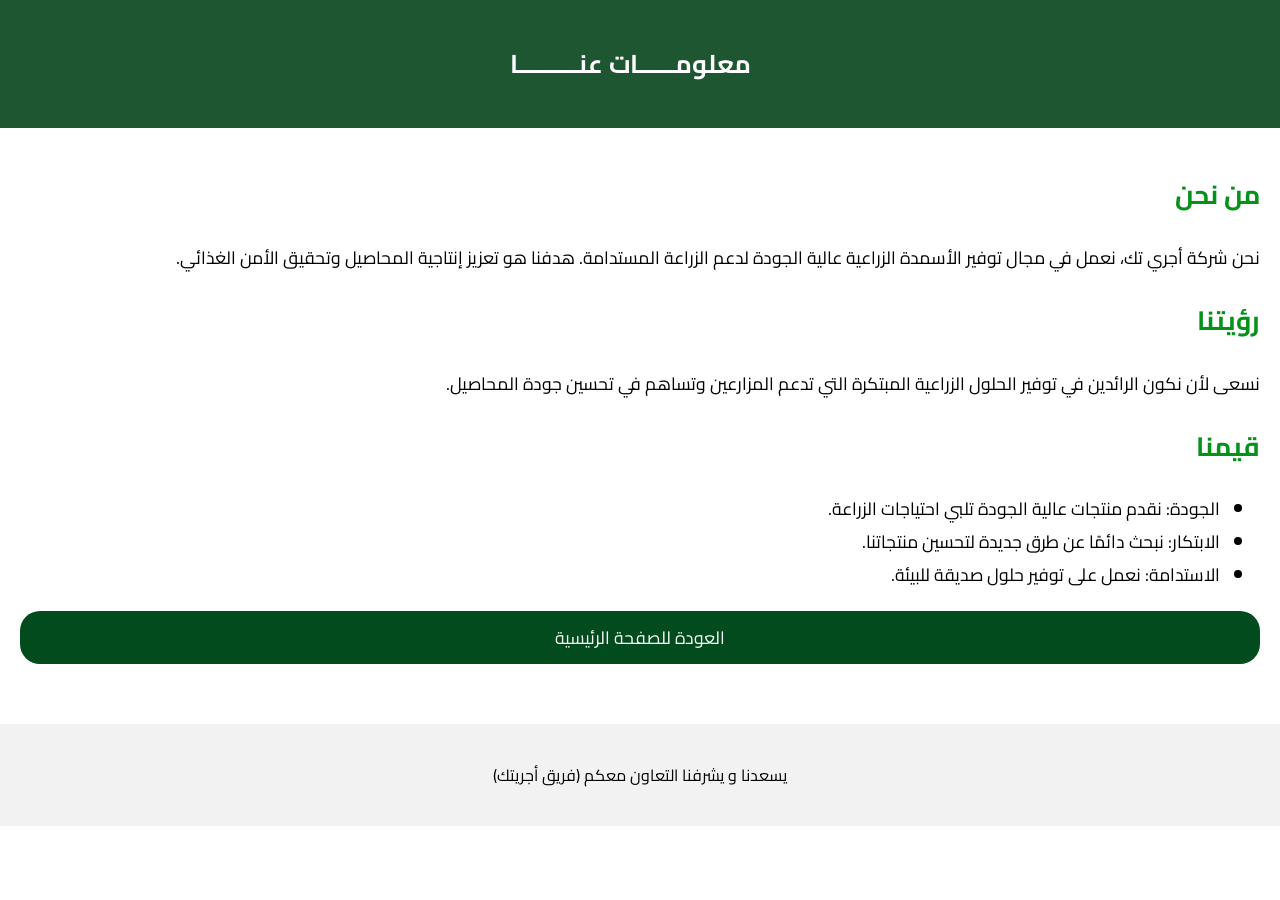
==== about.html @ 6ced7991 "Add files via upload" ====
<!DOCTYPE html>
<html lang="ar">
<head>
    <meta charset="UTF-8">
    <meta name="viewport" content="width=device-width, initial-scale=1.0">
    <link rel="stylesheet" href="styles.css"> <!-- رابط لملف CSS الخاص بك -->
    <link href="https://fonts.googleapis.com/css2?family=Cairo:wght@400;700&display=swap" rel="stylesheet"> <!-- استيراد الخط من Google Fonts -->
    <title>معلومات عنا - أجري تك</title>
    <style>
        /* إضافة نمط لجعل العنوان في المنتصف واستخدام خط Cairo */
        header {
            text-align: center; /* مراكزة العنوان */
            padding: 20px; /* إضافة حشوة */
        }

        h1 {
            font-family: 'Cairo', sans-serif; /* تعيين الخط */
        }

        /* تنسيق زر العودة للصفحة الرئيسية */
        .back-button {
            display: block;
            margin: 20px auto; /* وضع الزر في المنتصف */
            padding: 10px 20px;
            background-color: #014b1d; /* لون الزر */
            color: white; /* لون النص */
            text-decoration: none; /* إزالة الخط السفلي */
            border-radius: 20px; /* زوايا دائرية */
            text-align: center; /* توسيط النص */
        }

        .back-button:hover {
            background-color: #45a049; /* تأثير عند التمرير */
        }
        
    </style>
</head>
<body>
    <header>
        <h1>معلومــــــات عنــــــــــا</h1>
    </header>

    <main>
        <section>
            <h2>من نحن</h2>
            <p>نحن شركة أجري تك، نعمل في مجال توفير الأسمدة الزراعية عالية الجودة لدعم الزراعة المستدامة. هدفنا هو تعزيز إنتاجية المحاصيل وتحقيق الأمن الغذائي.</p>
        </section>

        <section>
            <h2>رؤيتنا</h2>
            <p>نسعى لأن نكون الرائدين في توفير الحلول الزراعية المبتكرة التي تدعم المزارعين وتساهم في تحسين جودة المحاصيل.</p>
        </section>

        <section>
            <h2>قيمنا</h2>
            <ul>
                <li>الجودة: نقدم منتجات عالية الجودة تلبي احتياجات الزراعة.</li>
                <li>الابتكار: نبحث دائمًا عن طرق جديدة لتحسين منتجاتنا.</li>
                <li>الاستدامة: نعمل على توفير حلول صديقة للبيئة.</li>
            </ul>
        </section>

        <!-- زر العودة للصفحة الرئيسية -->
        <a href="index.html" class="back-button">العودة للصفحة الرئيسية</a>
    </main>

    <footer>
        <p>يسعدنا و يشرفنا التعاون معكم (فريق أجريتك)</p>
    </footer>
</body>
</html>
---- styles.css ----
body {
    font-family: 'Cairo', sans-serif; /* استخدام الخط الجديد */
    background-color: #ffffff;
    margin: 0;
    padding: 0;
    direction: rtl; /* اتجاه النص من اليمين لليسار */
}

header {
    font-family: 'Cairo', sans-serif; /* استخدام الخط الجديد */
    background-color: #1E5631; /* أخضر داكن مشبع */
    color: #FFFFFF; /* النص باللون الأبيض */
    text-align: right;
    font-size: 0.8em;
    padding: 10px 0;
    padding-right: 20px;
    position: relative;
}

.logo {
    width: 100px; /* حجم الشعار */
    height: 90px; /* نفس العرض والطول */
    position: absolute;
    top: 5px; /* تعديل موضع الشعار */
    left: 2px; /* تعديل موضع الشعار */
    border-radius: 50%; /* لجعل الشعار دائري */
    box-shadow: 0 0 5px 5px rgba(234, 237, 238, 0.8); /* تأثير اللمعان */
    transition: box-shadow 0.3s ease; /* تأثير عند التمرير */
}

.logo:hover {
    box-shadow: 0 0 25px 10px rgb(252, 252, 251); /* زيادة اللمعان عند التمرير */
}

h1 {
    margin: 20px 0 20px; /* تعديل المسافات */
    padding-right: 20px; /* إضافة مسافة بين العنوان والجانب الأيمن */
}

.products {
    display: flex;
    justify-content: center;
    flex-wrap: wrap; /* للسماح بتوزيع المنتجات بشكل أفضل */
    padding: 20px;
}

.product {
    background-color: rgb(241, 177, 0);
    border: 3px solid #017227;
    border-radius: 50px; /* زوايا دائرية */
    margin: 15px;
    padding: 20px;
    text-align: center;
    width: 250px; /* عرض أكبر للمنتجات */
    box-shadow: 0 4px 8px rgba(0, 0, 0, 0.2); /* تأثير ظل */
    transition: transform 0.2s; /* تأثير التحرك عند التمرير */
}

.product:hover {
    transform: scale(1.05); /* تكبير المنتج عند التمرير عليه */
}

.product img {
    width: 100%;
    height: auto;
    top: 20px; /* تعديل موضع الشعار */
    border-radius: 20px; /* زوايا دائرية للصورة */
    box-shadow: 0 4px 8px rgba(251, 252, 251, 0.432); /* تأثير ظل */
}

.details-button {
    display: inline-block;
    margin-top: 10px;
    padding: 10px 15px;
    background-color: #003a13;
    color: white;
    text-decoration: none;
    border-radius: 20px;
    transition: background-color 0.3s; /* تأثير تدرج اللون عند التمرير */
    box-shadow: 0 4px 8px rgba(4, 240, 4, 0.432); /* تأثير ظل */
}

.details-button:hover {
    background-color: #218838;
}

.product-details {
    text-align: center; /* توسيط النص */
    background-color: #ffffff;
    color: rgb(0, 0, 0);
}

.product-details img {
    display: block; /* عرض الصورة ككتلة */
    margin: 40px auto 0; /* تعديل المسافة من الأعلى */
    box-shadow: 0 4px 8px rgba(0, 0, 0, 0.795); /* تأثير ظل */
    border-radius: 40px;
    width: 50%;
    height: auto;
}

footer a:hover i {
    transform: scale(1.1); /* تكبير الأيقونة عند التمرير */
}

/* نصميم صفحه معلومات ععنا */

main {
    padding: 20px;
    font-size: 1.1em;
}

h2 {
    color: #059218; /* لون جذاب للرؤوس */
}

footer {
    text-align: center;
    padding: 20px;
    background-color: #F2F2F2;
    margin-top: 20px;
}




/* استجابة التصميم */
@media (max-width: 768px) {
    .product {
        width: 100%; /* عرض المنتج بالكامل في الشاشات الصغيرة */
        margin: 10px 0; /* مسافة بين المنتجات */
    }

    header {
        padding: 15px 0; /* تعديل الحشوة في الهيدر */
    }

    .logo {
        width: 80px; /* حجم أصغر للشعار في الشاشات الصغيرة */
    }
}

@media (max-width: 480px) {
    header {
        padding: 10px 0; /* تعديل الحشوة في الهيدر للشاشات الصغيرة جداً */
    }

    .logo {
        width: 60px; /* حجم أصغر للشعار في الشاشات الصغيرة جداً */
    }

    h1 {
        font-size: 1.5em; /* تصغير حجم الخط في الهيدر */
    }

    .details-button {
        padding: 8px 10px; /* تقليل حجم الأزرار في الشاشات الصغيرة */
    }
}
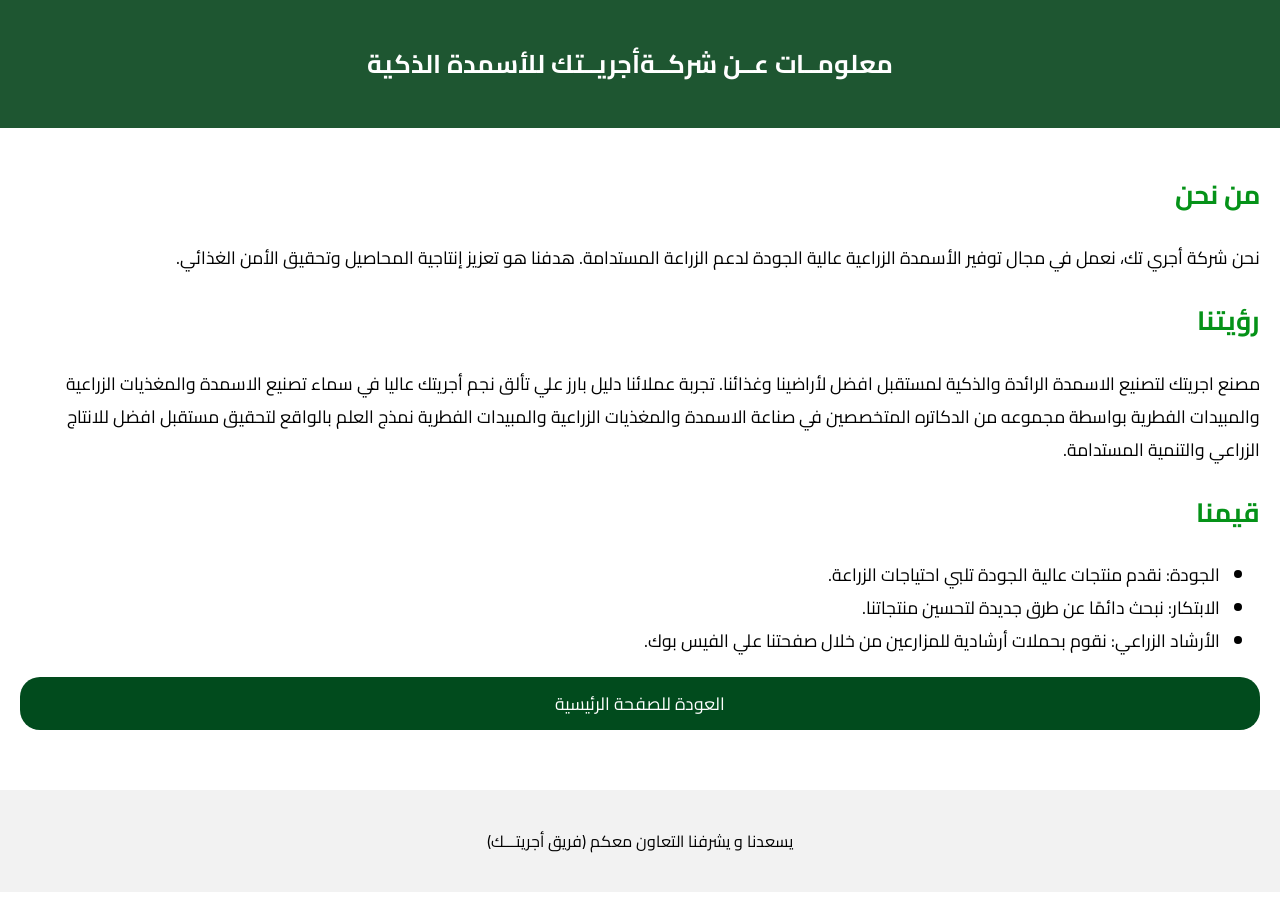
==== commit ff079fcb: "Update about.html" ====
--- a/about.html
+++ b/about.html
@@ -5,7 +5,7 @@
     <meta name="viewport" content="width=device-width, initial-scale=1.0">
     <link rel="stylesheet" href="styles.css"> <!-- رابط لملف CSS الخاص بك -->
     <link href="https://fonts.googleapis.com/css2?family=Cairo:wght@400;700&display=swap" rel="stylesheet"> <!-- استيراد الخط من Google Fonts -->
-    <title>معلومات عنا - أجري تك</title>
+    <title>معلومات عن شركةأجريــتك</title>
     <style>
         /* إضافة نمط لجعل العنوان في المنتصف واستخدام خط Cairo */
         header {
@@ -37,7 +37,7 @@
 </head>
 <body>
     <header>
-        <h1>معلومــــــات عنــــــــــا</h1>
+        <h1> معلومــات عــن شركــةأجريــتك للأسمدة الذكية </h1>
     </header>
 
     <main>
@@ -48,7 +48,8 @@
 
         <section>
             <h2>رؤيتنا</h2>
-            <p>نسعى لأن نكون الرائدين في توفير الحلول الزراعية المبتكرة التي تدعم المزارعين وتساهم في تحسين جودة المحاصيل.</p>
+        </p> مصنع اجريتك لتصنيع الاسمدة الرائدة والذكية لمستقبل افضل لأراضينا وغذائنا. تجربة عملائنا دليل بارز علي تألق نجم أجريتك عاليا في سماء تصنيع الاسمدة والمغذيات الزراعية والمبيدات الفطرية بواسطة مجموعه من الدكاتره المتخصصين في صناعة الاسمدة والمغذيات الزراعية والمبيدات الفطرية  
+         نمذج العلم بالواقع لتحقيق مستقبل افضل للانتاج الزراعي والتنمية المستدامة.</p>
         </section>
 
         <section>
@@ -56,7 +57,7 @@
             <ul>
                 <li>الجودة: نقدم منتجات عالية الجودة تلبي احتياجات الزراعة.</li>
                 <li>الابتكار: نبحث دائمًا عن طرق جديدة لتحسين منتجاتنا.</li>
-                <li>الاستدامة: نعمل على توفير حلول صديقة للبيئة.</li>
+                <li>الأرشاد الزراعي: نقوم بحملات أرشادية للمزارعين من خلال صفحتنا علي الفيس بوك.</li>
             </ul>
         </section>
 
@@ -65,7 +66,7 @@
     </main>
 
     <footer>
-        <p>يسعدنا و يشرفنا التعاون معكم (فريق أجريتك)</p>
+        <p>يسعدنا و يشرفنا التعاون معكم (فريق أجريتـــك)</p>
     </footer>
 </body>
 </html>
--- a/styles.css
+++ b/styles.css
@@ -72,17 +72,18 @@
     display: inline-block;
     margin-top: 10px;
     padding: 10px 15px;
-    background-color: #003a13;
+    background-color: #086825;
     color: white;
     text-decoration: none;
     border-radius: 20px;
     transition: background-color 0.3s; /* تأثير تدرج اللون عند التمرير */
-    box-shadow: 0 4px 8px rgba(4, 240, 4, 0.432); /* تأثير ظل */
+    box-shadow: 0 4px 8px rgb(255, 255, 255); /* تأثير ظل */
 }
 
 .details-button:hover {
-    background-color: #218838;
+    background-color: #034918;
 }
+
 
 .product-details {
     text-align: center; /* توسيط النص */
@@ -95,7 +96,7 @@
     margin: 40px auto 0; /* تعديل المسافة من الأعلى */
     box-shadow: 0 4px 8px rgba(0, 0, 0, 0.795); /* تأثير ظل */
     border-radius: 40px;
-    width: 50%;
+    width: 80%;
     height: auto;
 }
 
@@ -156,4 +157,4 @@
     .details-button {
         padding: 8px 10px; /* تقليل حجم الأزرار في الشاشات الصغيرة */
     }
-}+}
